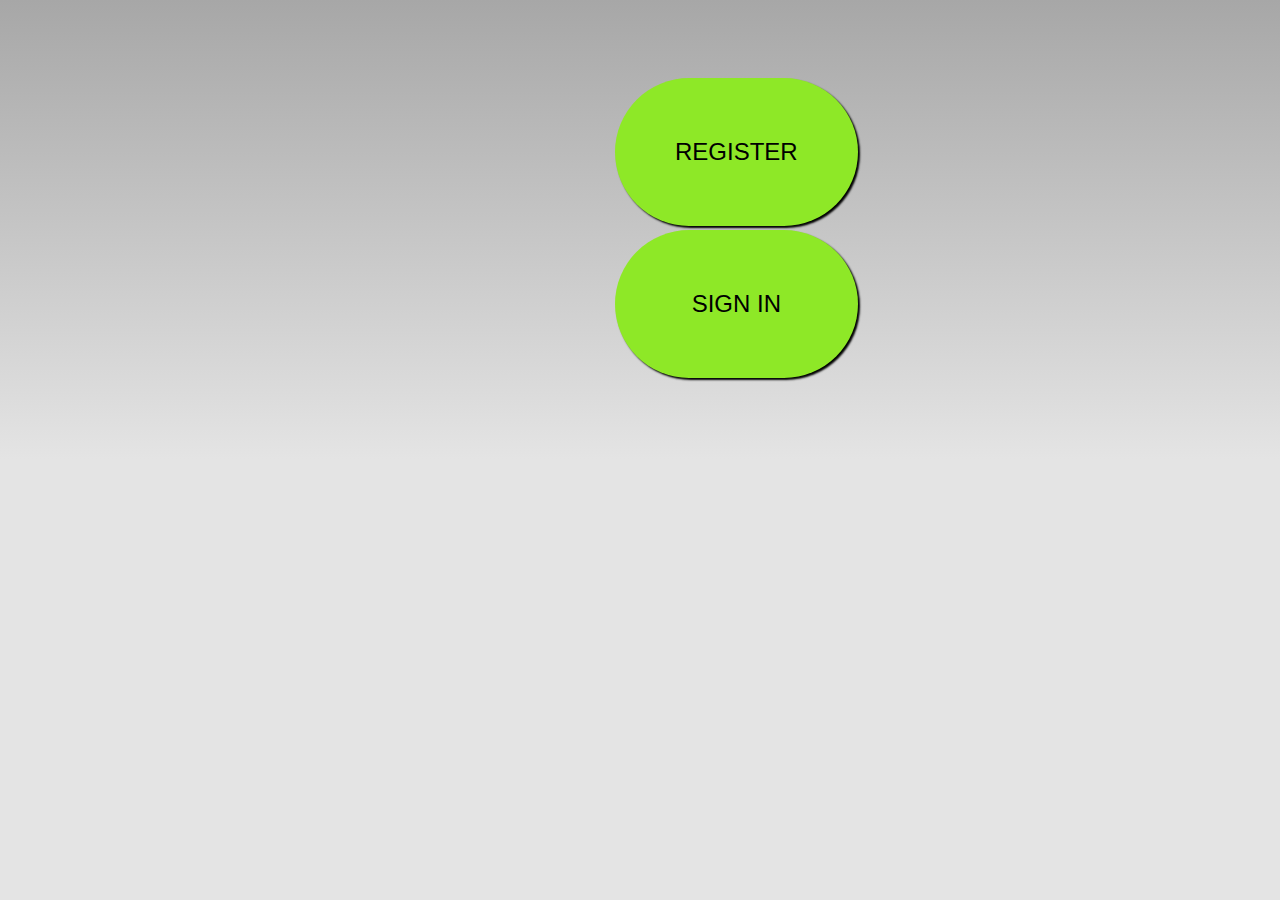
==== www/index.html @ 741f84e7 "added sign in and registration screens" ====
<!DOCTYPE html>
<!--
    Licensed to the Apache Software Foundation (ASF) under one
    or more contributor license agreements.  See the NOTICE file
    distributed with this work for additional information
    regarding copyright ownership.  The ASF licenses this file
    to you under the Apache License, Version 2.0 (the
    "License"); you may not use this file except in compliance
    with the License.  You may obtain a copy of the License at

    http://www.apache.org/licenses/LICENSE-2.0

    Unless required by applicable law or agreed to in writing,
    software distributed under the License is distributed on an
    "AS IS" BASIS, WITHOUT WARRANTIES OR CONDITIONS OF ANY
     KIND, either express or implied.  See the License for the
    specific language governing permissions and limitations
    under the License.
-->
<html>
    <head>
        <meta charset="utf-8" />
        <meta name="format-detection" content="telephone=no" />
        <!-- WARNING: for iOS 7, remove the width=device-width and height=device-height attributes. See https://issues.apache.org/jira/browse/CB-4323 -->
        <meta name="viewport" content="user-scalable=no, initial-scale=1, maximum-scale=1, minimum-scale=1, width=device-width, height=device-height, target-densitydpi=device-dpi" />
        <link rel="stylesheet" type="text/css" href="css/index.css" />
        <title>Hello World</title>
    </head>
    <body>
        <div class="app">
          <table>
            <tr>
              <td>
                <div class="button">
                  <h1>
                    <a href="register.html">Register</a>
                  </h1>  
                </div>
              </td>
            </tr>
            <tr>
              <td>
                <div class="button">
                  <h1>
                    <a href="sign_in.html">Sign In</a>
                  </h1>
                </div>
              </td>
            </tr>
          </table>
        </div>
        <script type="text/javascript" src="phonegap.js"></script>
        <script type="text/javascript" src="js/index.js"></script>
        <script type="text/javascript">
            app.initialize();
        </script>
      </body>
</html>
---- www/css/index.css ----
/*
 * Licensed to the Apache Software Foundation (ASF) under one
 * or more contributor license agreements.  See the NOTICE file
 * distributed with this work for additional information
 * regarding copyright ownership.  The ASF licenses this file
 * to you under the Apache License, Version 2.0 (the
 * "License"); you may not use this file except in compliance
 * with the License.  You may obtain a copy of the License at
 *
 * http://www.apache.org/licenses/LICENSE-2.0
 *
 * Unless required by applicable law or agreed to in writing,
 * software distributed under the License is distributed on an
 * "AS IS" BASIS, WITHOUT WARRANTIES OR CONDITIONS OF ANY
 * KIND, either express or implied.  See the License for the
 * specific language governing permissions and limitations
 * under the License.
 */
* {
    -webkit-tap-highlight-color: rgba(0,0,0,0); /* make transparent link selection, adjust last value opacity 0 to 1.0 */
}

body {
    -webkit-touch-callout: none;                /* prevent callout to copy image, etc when tap to hold */
    -webkit-text-size-adjust: none;             /* prevent webkit from resizing text to fit */
    -webkit-user-select: none;                  /* prevent copy paste, to allow, change 'none' to 'text' */
    background-color:#E4E4E4;
    background-image:linear-gradient(top, #A7A7A7 0%, #E4E4E4 51%);
    background-image:-webkit-linear-gradient(top, #A7A7A7 0%, #E4E4E4 51%);
    background-image:-ms-linear-gradient(top, #A7A7A7 0%, #E4E4E4 51%);
    background-image:-webkit-gradient(
        linear,
        left top,
        left bottom,
        color-stop(0, #A7A7A7),
        color-stop(0.51, #E4E4E4)
    );
    background-attachment:fixed;
    font-family:'HelveticaNeue-Light', 'HelveticaNeue', Helvetica, Arial, sans-serif;
    font-size:12px;
    height:100%;
    margin:0px;
    padding:0px;
    text-transform:uppercase;
    width:100%;
}

/* Portrait layout (default) */
.app {
    position:absolute;             /* position in the center of the screen */
    left:50%;
    top:10%;
    height:50px;                   /* text area height */
    width:225px;                   /* text area width */
    text-align:center;
    padding:180px 0px 0px 0px;     /* image height is 200px (bottom 20px are overlapped with text) */
    margin:-115px 0px 0px -112px;  /* offset vertical: half of image height and text area height */
                                   /* offset horizontal: half of text area width */
}

/* Landscape layout (with min-width) */
@media screen and (min-aspect-ratio: 1/1) and (min-width:400px) {
    .app {
        background-position:left center;
        padding:75px 0px 75px 170px;  /* padding-top + padding-bottom + text area = image height */
        margin:-90px 0px 0px -198px;  /* offset vertical: half of image height */
                                      /* offset horizontal: half of image width and text area width */
    }
}

h1 {
    font-size:24px;
    font-weight:normal;
    margin:0px;
    overflow:visible;
    padding:0px;
    text-align:center;
}

.event {
    border-radius:4px;
    -webkit-border-radius:4px;
    color:#FFFFFF;
    font-size:12px;
    margin:0px 30px;
    padding:2px 0px;
}

.event.listening {
    background-color:#333333;
    display:block;
}

.event.received {
    background-color:#4B946A;
    display:none;
}

@keyframes fade {
    from { opacity: 1.0; }
    50% { opacity: 0.4; }
    to { opacity: 1.0; }
}
 
@-webkit-keyframes fade {
    from { opacity: 1.0; }
    50% { opacity: 0.4; }
    to { opacity: 1.0; }
}
 
.blink {
    animation:fade 3000ms infinite;
    -webkit-animation:fade 3000ms infinite;
}

a:link, a:visited {
  text-decoration:none;
  color: #fff;
}

.button {
  box-shadow:2px 2px 2px #000000;
  border-radius:4em;
  background-color: #8EE827;
  color: #000;
  padding: 1em;
  font-size: 60px;
}

.button a:link, .account a:visited {
  text-decoration:none;
  color: #000;
}
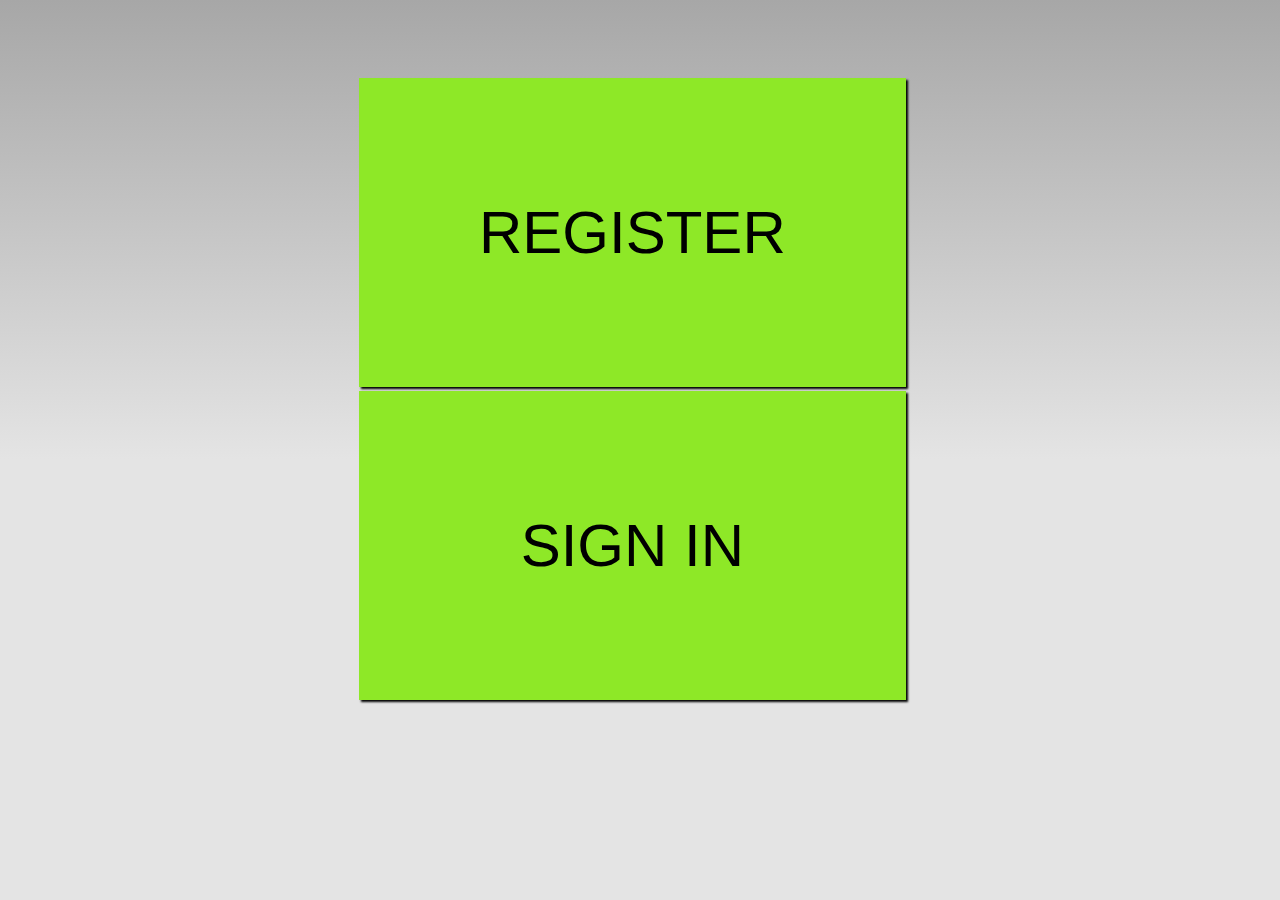
==== commit 0829fc0b: "worked on registration form" ====
--- a/www/index.html
+++ b/www/index.html
@@ -32,18 +32,14 @@
             <tr>
               <td>
                 <div class="button">
-                  <h1>
-                    <a href="register.html">Register</a>
-                  </h1>  
+                  <a href="register.html">Register</a>
                 </div>
               </td>
             </tr>
             <tr>
               <td>
                 <div class="button">
-                  <h1>
-                    <a href="sign_in.html">Sign In</a>
-                  </h1>
+                  <a href="sign_in.html">Sign In</a>
                 </div>
               </td>
             </tr>
--- a/www/css/index.css
+++ b/www/css/index.css
@@ -48,7 +48,7 @@
 /* Portrait layout (default) */
 .app {
     position:absolute;             /* position in the center of the screen */
-    left:50%;
+    left:30%;
     top:10%;
     height:50px;                   /* text area height */
     width:225px;                   /* text area width */
@@ -115,15 +115,15 @@
 
 a:link, a:visited {
   text-decoration:none;
-  color: #fff;
+  color: #000;
 }
 
 .button {
   box-shadow:2px 2px 2px #000000;
-  border-radius:4em;
+/*  border-radius:4em;*/
   background-color: #8EE827;
   color: #000;
-  padding: 1em;
+  padding: 2em;
   font-size: 60px;
 }
 
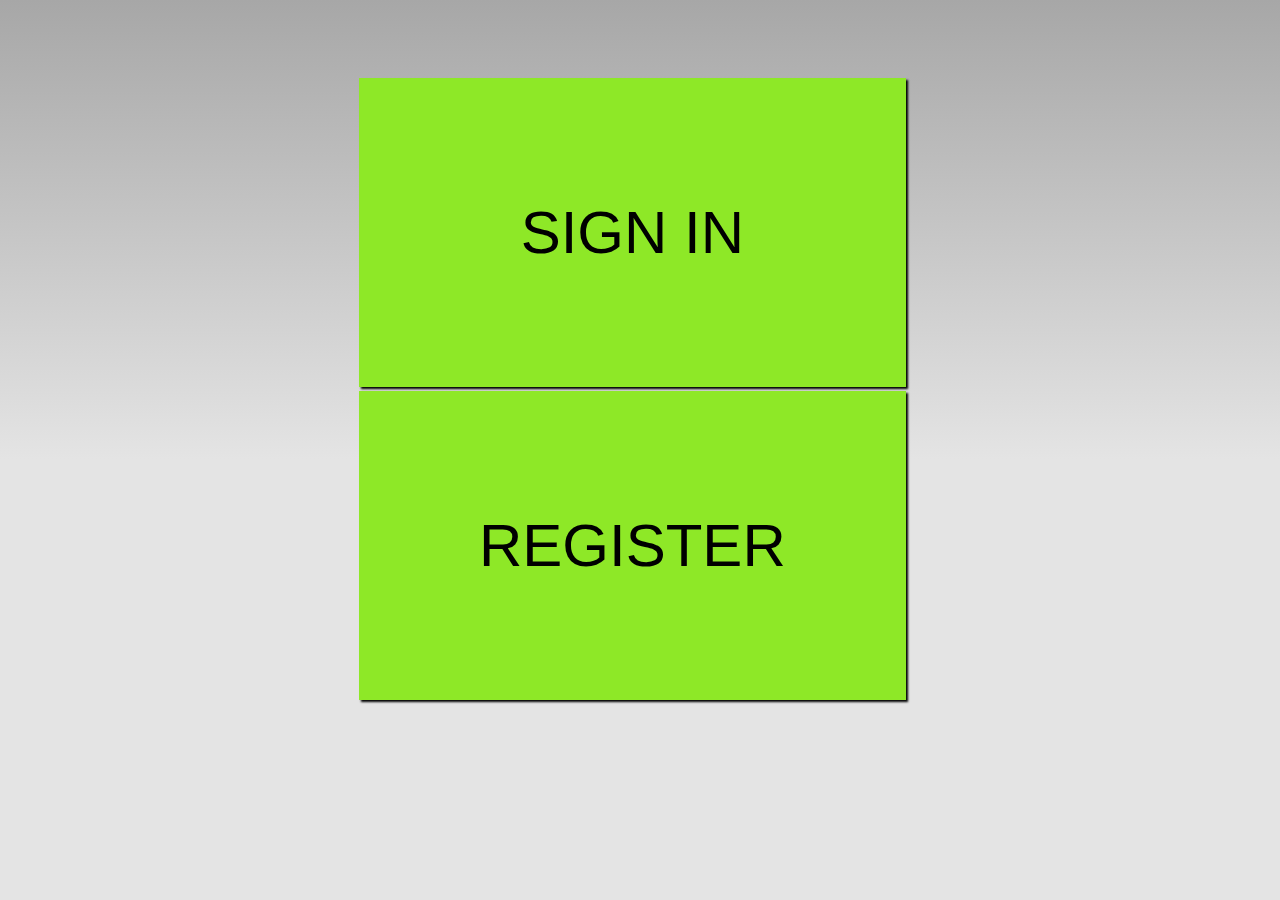
==== commit c5812d95: "changed position of buttons" ====
--- a/www/index.html
+++ b/www/index.html
@@ -31,16 +31,20 @@
           <table>
             <tr>
               <td>
-                <div class="button">
-                  <a href="register.html">Register</a>
-                </div>
+                <a href="sign_in.html">
+                  <div class="button">
+                    Sign In
+                  </div>
+                </a>
               </td>
             </tr>
             <tr>
               <td>
-                <div class="button">
-                  <a href="sign_in.html">Sign In</a>
-                </div>
+                <a href="register.html">
+                  <div class="button">
+                    Register
+                  </div>
+                </a>
               </td>
             </tr>
           </table>
--- a/www/css/index.css
+++ b/www/css/index.css
@@ -131,4 +131,12 @@
   text-decoration:none;
   color: #000;
 }
-
+input {
+  height: 100px;
+  width: 600px;
+  font-size: 80px;
+}
+label {
+  font-size: 80px;
+  font-weight: bold;
+}
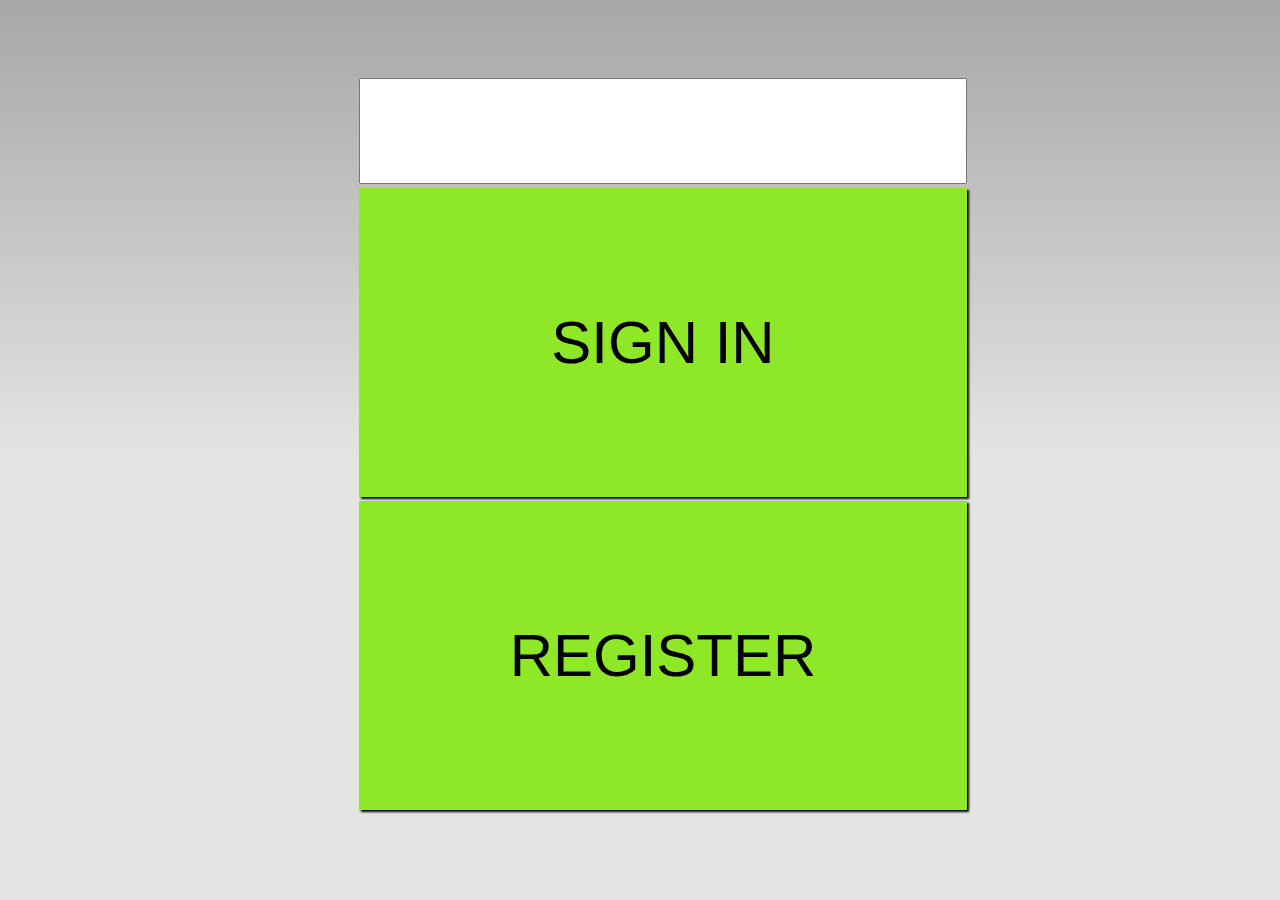
==== commit 2452bdcf: "work on sign in function" ====
--- a/www/index.html
+++ b/www/index.html
@@ -31,7 +31,14 @@
           <table>
             <tr>
               <td>
-                <a href="sign_in.html">
+                <form id='sign-in-form'>
+                  <input type='number' id='telephone_number'>
+                </form>
+              </td>
+            </tr>
+            <tr>
+              <td>
+                <a href="#" id='sign_in_button'>
                   <div class="button">
                     Sign In
                   </div>
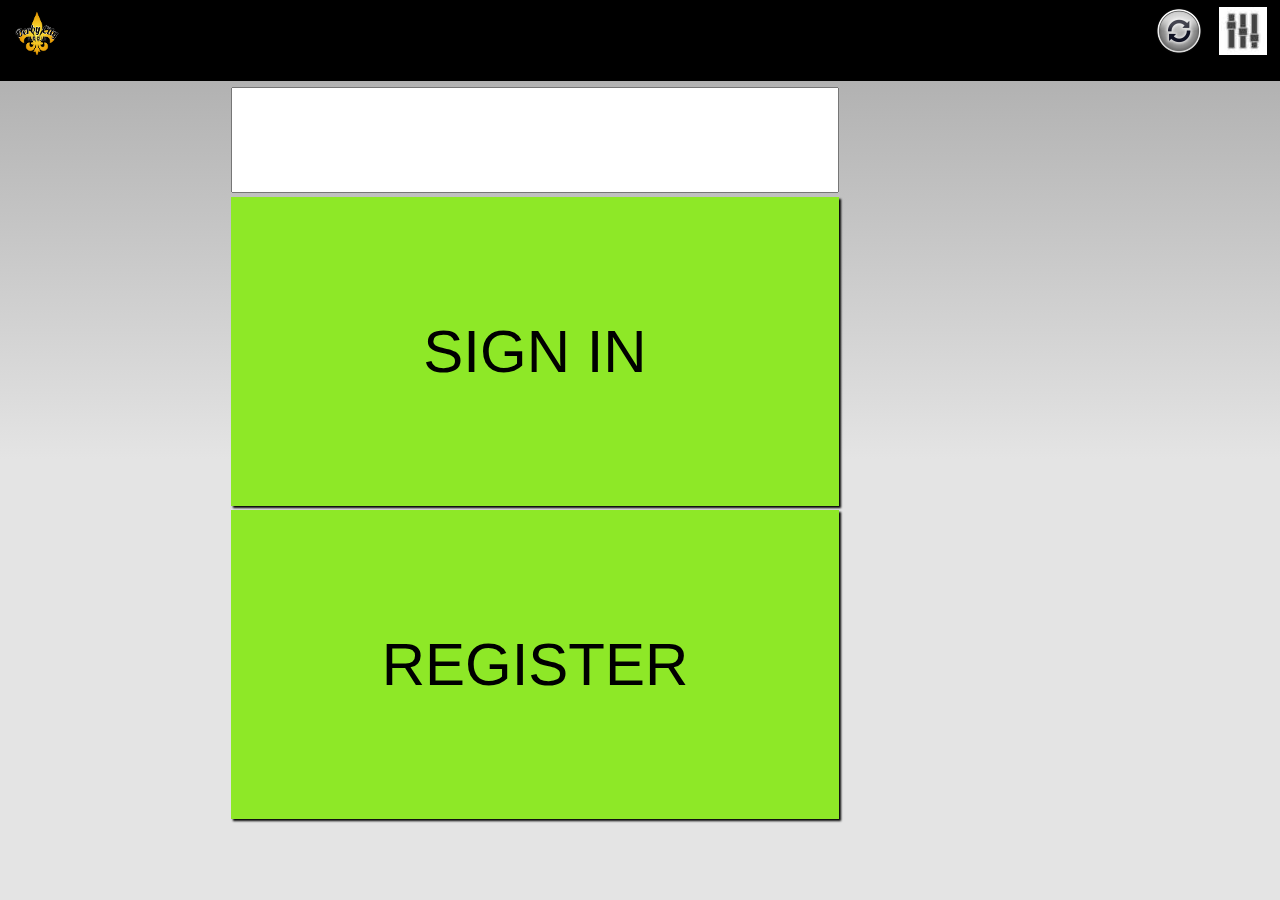
==== commit 9da0e9cd: "added sync and settings screens" ====
--- a/www/index.html
+++ b/www/index.html
@@ -24,21 +24,34 @@
         <!-- WARNING: for iOS 7, remove the width=device-width and height=device-height attributes. See https://issues.apache.org/jira/browse/CB-4323 -->
         <meta name="viewport" content="user-scalable=no, initial-scale=1, maximum-scale=1, minimum-scale=1, width=device-width, height=device-height, target-densitydpi=device-dpi" />
         <link rel="stylesheet" type="text/css" href="css/index.css" />
-        <title>Hello World</title>
+        <title>Derby City Run Club</title>
     </head>
     <body>
+      <div class="action_bar">
+          <div class="left">
+            <img src='res/icon/android/icon-48-mdpi.png'>
+          </div>
+          <div class="right">
+            <a href='sync.html'>
+              <img src='img/sync.png'> 
+            </a>
+            <a href='settings.html'>
+              <img src='img/settings.jpg'>
+            </a>
+          </div>
+      </div>
         <div class="app">
           <table>
             <tr>
               <td>
-                <form id='sign-in-form'>
+                <form id='sign_in_form'>
                   <input type='number' id='telephone_number'>
                 </form>
               </td>
             </tr>
             <tr>
               <td>
-                <a href="#" id='sign_in_button'>
+                <a href='#' id='sign_in_button'>
                   <div class="button">
                     Sign In
                   </div>
@@ -56,10 +69,11 @@
             </tr>
           </table>
         </div>
-        <script type="text/javascript" src="phonegap.js"></script>
+        <script type="text/javascript" src="js/phonegap.js"></script>
         <script type="text/javascript" src="js/index.js"></script>
         <script type="text/javascript">
-            app.initialize();
+          app.initialize();
+          sign_in.init();
         </script>
       </body>
 </html>
--- a/www/css/index.css
+++ b/www/css/index.css
@@ -37,7 +37,7 @@
     );
     background-attachment:fixed;
     font-family:'HelveticaNeue-Light', 'HelveticaNeue', Helvetica, Arial, sans-serif;
-    font-size:12px;
+    font-size:60px;
     height:100%;
     margin:0px;
     padding:0px;
@@ -48,8 +48,8 @@
 /* Portrait layout (default) */
 .app {
     position:absolute;             /* position in the center of the screen */
-    left:30%;
-    top:10%;
+    left:20%;
+    top:11%;
     height:50px;                   /* text area height */
     width:225px;                   /* text area width */
     text-align:center;
@@ -58,6 +58,22 @@
                                    /* offset horizontal: half of text area width */
 }
 
+.action_bar {
+  position:absolute;
+  top:0%;
+  height:9%;
+  width:100%;
+  background-color:#000000;
+}
+
+.left {
+  position:absolute;
+  left:1%;
+}
+.right {
+  position:absolute;
+  right:1%;
+}
 /* Landscape layout (with min-width) */
 @media screen and (min-aspect-ratio: 1/1) and (min-width:400px) {
     .app {
@@ -140,3 +156,8 @@
   font-size: 80px;
   font-weight: bold;
 }
+#result {
+  font-size: 80px;
+  font-weight: bold;
+  text-align:center;
+}
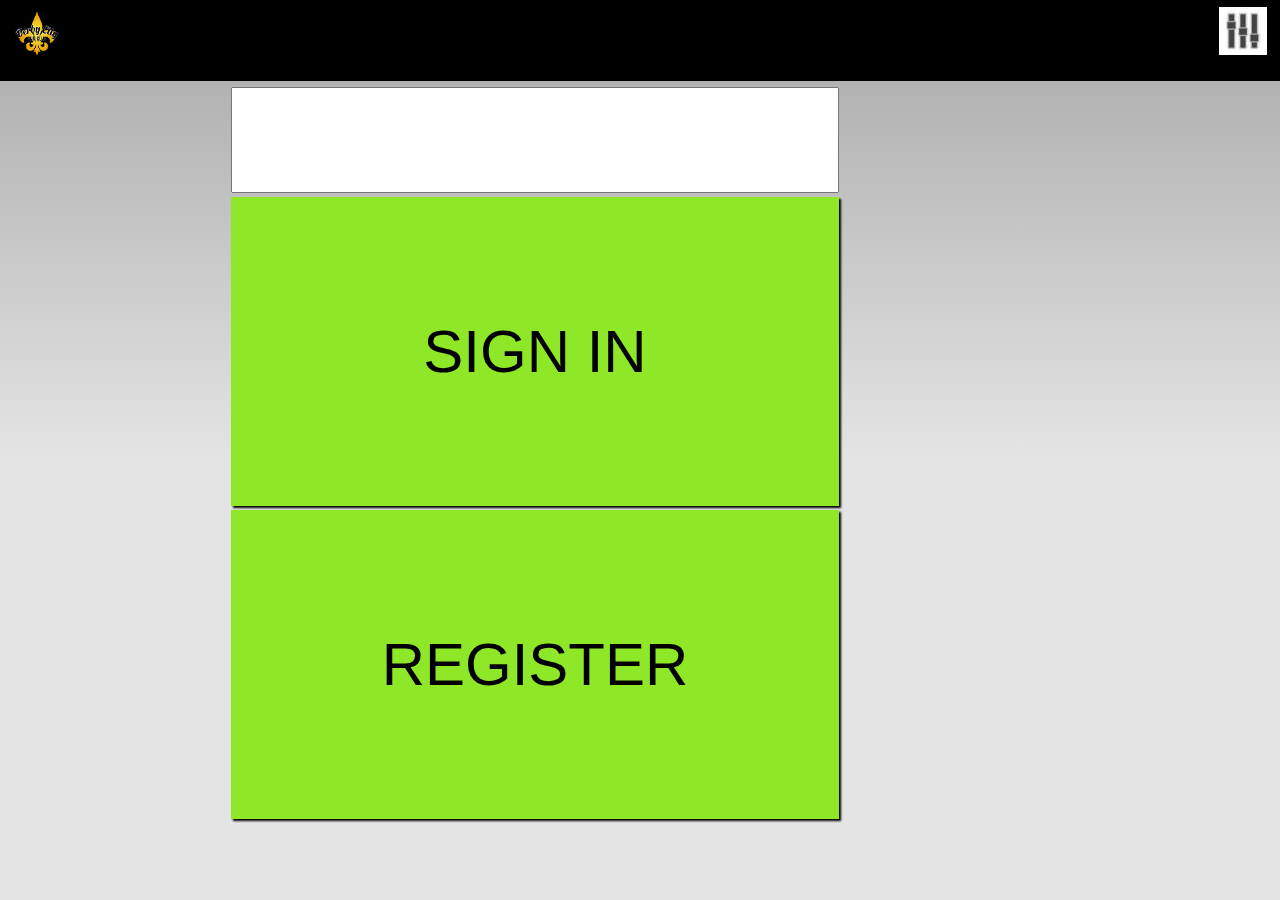
==== commit 6c790b44: "sync to S3 done" ====
--- a/www/index.html
+++ b/www/index.html
@@ -32,9 +32,7 @@
             <img src='res/icon/android/icon-48-mdpi.png'>
           </div>
           <div class="right">
-            <a href='sync.html'>
-              <img src='img/sync.png'> 
-            </a>
+            <span id='spinner' style='visibility:hidden;'><img src='img/spinner_48x48.gif'></span>
             <a href='settings.html'>
               <img src='img/settings.jpg'>
             </a>
--- a/www/css/index.css
+++ b/www/css/index.css
@@ -157,6 +157,10 @@
   font-weight: bold;
 }
 #result {
+  position:absolute;
+  top:20%;
+  left:10%;
+  text-align:center;
   font-size: 80px;
   font-weight: bold;
   text-align:center;
